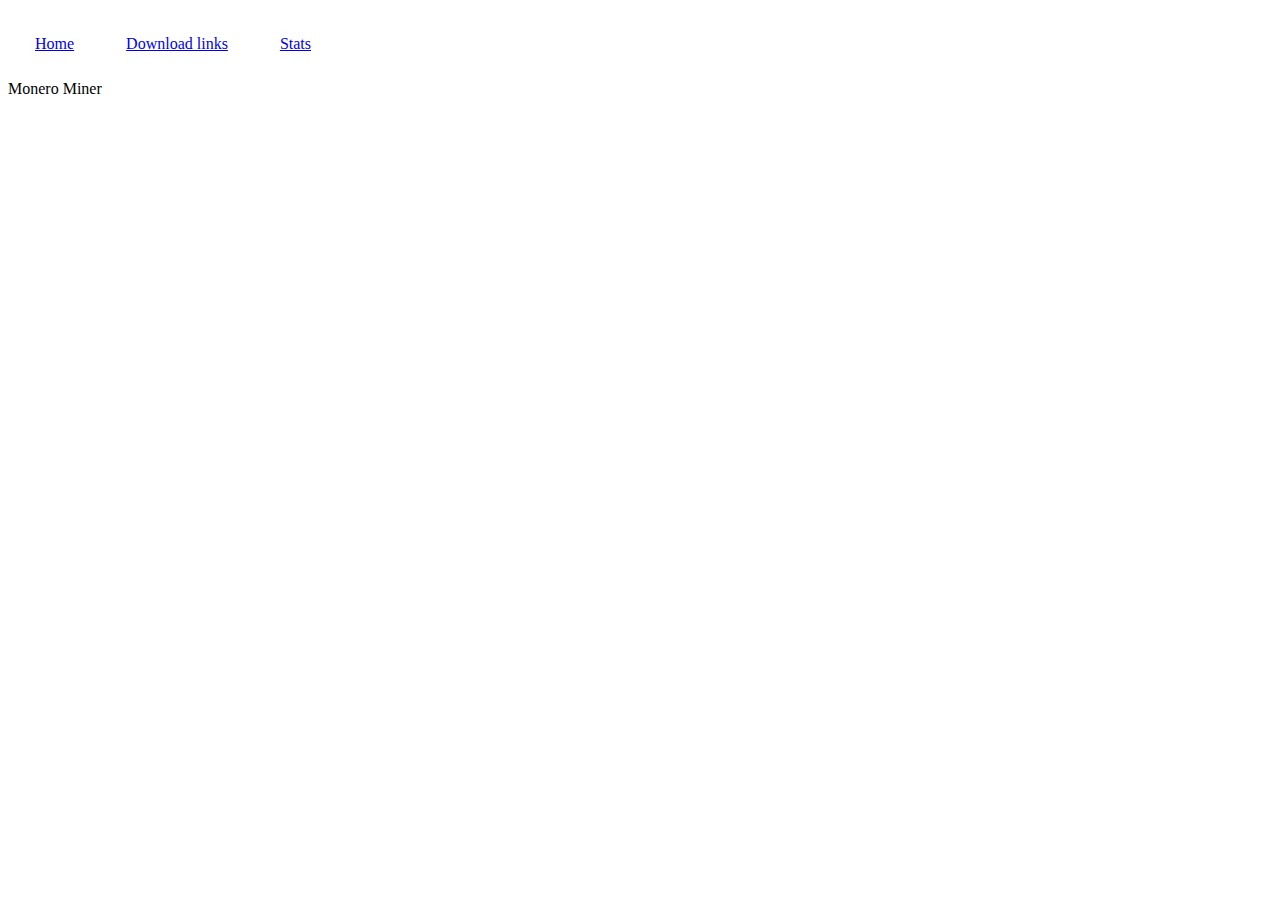
==== menu.html @ 1f953738 "Added explanation about ports in links.html. Modified footer." ====
<!DOCTYPE HTML PUBLIC "-//W3C//DTD HTML 4.01//EN">
<html>
<head>
  <meta charset="utf-8"></meta>
  <meta name="viewport" content="width=device-width, initial-scale=1, maximum-scale=1, minimum-scale=1"></meta>
  <title>Crypto Mining Pool</title>
  <link rel="stylesheet" type="text/css" href="./menu.css">
</head>

<body>
  <div class="links">
  <table  border="0"  cellpadding="25">
    <tr>
      <td><a id="link" href="./pages/home.html" target="contents">Home</a></td>
      <td><a id="link" href="./pages/links.html" target="contents">Download links</a></td>
      <td><a id="link" href="./pages/stats.html" target="contents">Stats</a></td>
    </tr>
  </table>
</div>
  <div class="site_title"><font>Monero Miner</font></div>
</body>
</html>
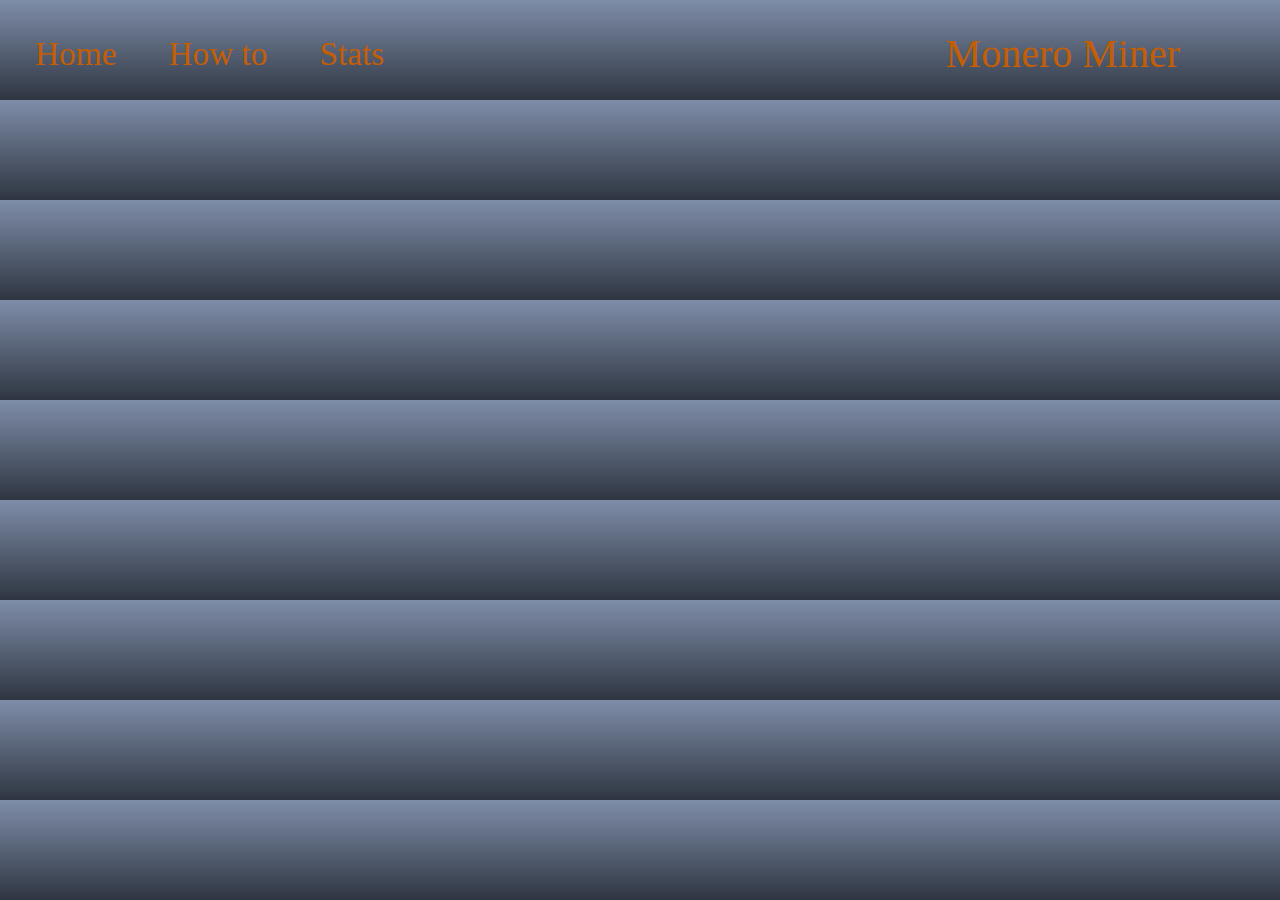
==== commit 5787deb0: "Compleated website structure update" ====
--- a/menu.html
+++ b/menu.html
@@ -8,15 +8,15 @@
 </head>
 
 <body>
-  <div class="links">
-  <table  border="0"  cellpadding="25">
+  <div id="links">
+  <table id="links-table">
     <tr>
       <td><a id="link" href="./pages/home.html" target="contents">Home</a></td>
-      <td><a id="link" href="./pages/links.html" target="contents">Download links</a></td>
+      <td><a id="link" href="./pages/links.html" target="contents">How to</a></td>
       <td><a id="link" href="./pages/stats.html" target="contents">Stats</a></td>
     </tr>
   </table>
 </div>
-  <div class="site_title"><font>Monero Miner</font></div>
+  <div id="site_title"><font>Monero Miner</font></div>
 </body>
 </html>
--- a/menu.css
+++ b/menu.css
@@ -0,0 +1,34 @@
+#link {
+  font-size : 25pt;
+  color :rgb(196, 94, 5)
+}
+
+#link:hover {
+  color : rgb(219, 122, 15)
+}
+
+#links {
+  float : left;
+  width : 80%;
+}
+
+#links #links-table td{
+  padding: 25px 25px 25px 25px;
+}
+
+#site_title {
+  position : absolute;
+  color : rgb(196, 94, 5);
+  font-size : 30pt;
+  top : 30px;
+  right : 100px;
+}
+
+body {
+  background :  linear-gradient(0deg, rgb(47, 54, 66), rgb(126, 141, 168));
+  overflow : hidden;
+}
+
+a {
+  text-decoration : none;
+}
